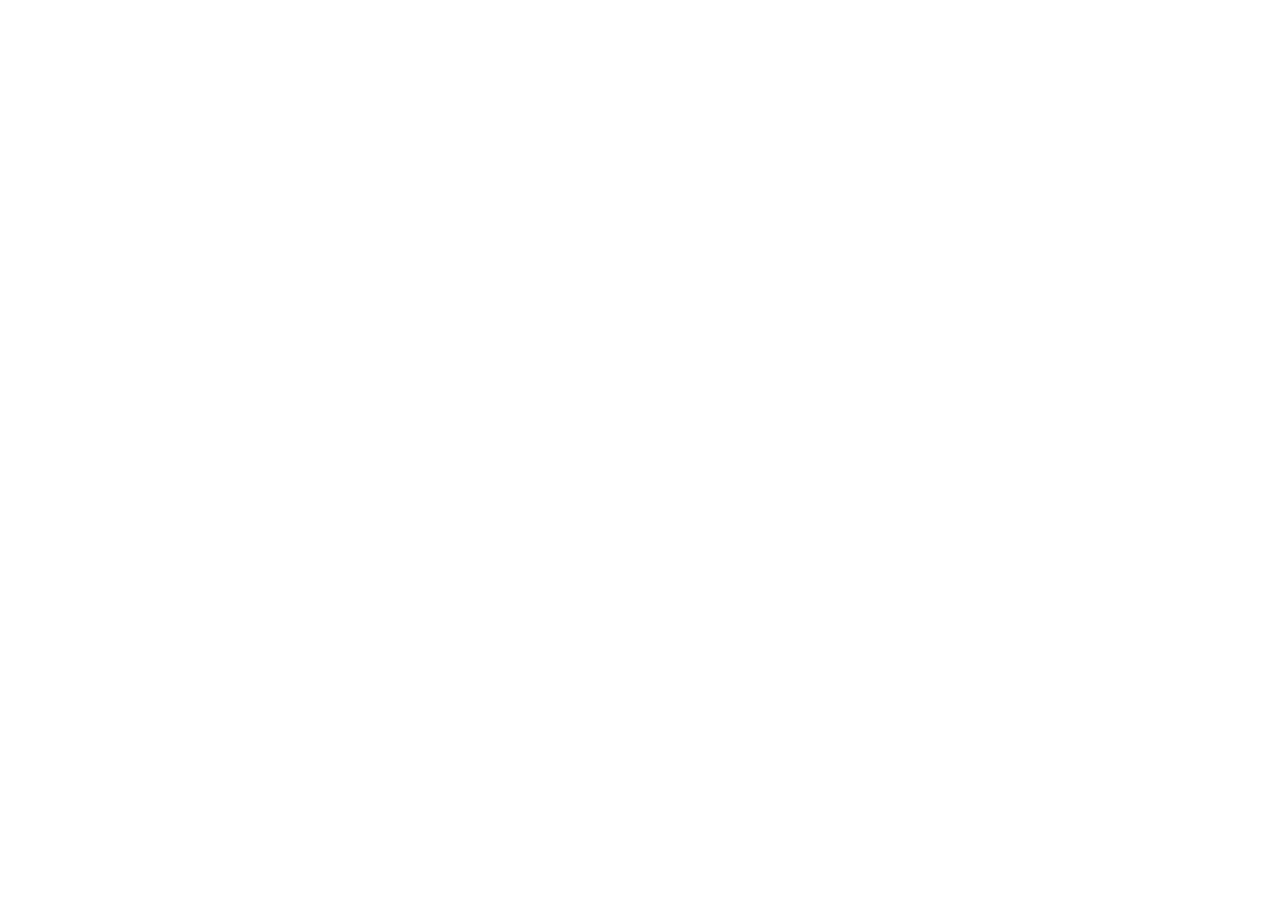
==== index.html @ 10f3040f "added youtube embed to index page" ====
<!DOCTYPE html>
<html lang="en">
<head>
    <meta charset="UTF-8">
    <meta name="viewport" content="width=device-width, initial-scale=1.0">
    <title>Document</title>
</head>
<body>
    <iframe width="560" height="315" src="https://www.youtube.com/embed/YVCTR-sK-g8?si=Ken0QgVzYAmGZqZS" title="YouTube video player" frameborder="0" allow="accelerometer; autoplay; clipboard-write; encrypted-media; gyroscope; picture-in-picture; web-share" referrerpolicy="strict-origin-when-cross-origin" allowfullscreen></iframe>
</body>
</html>
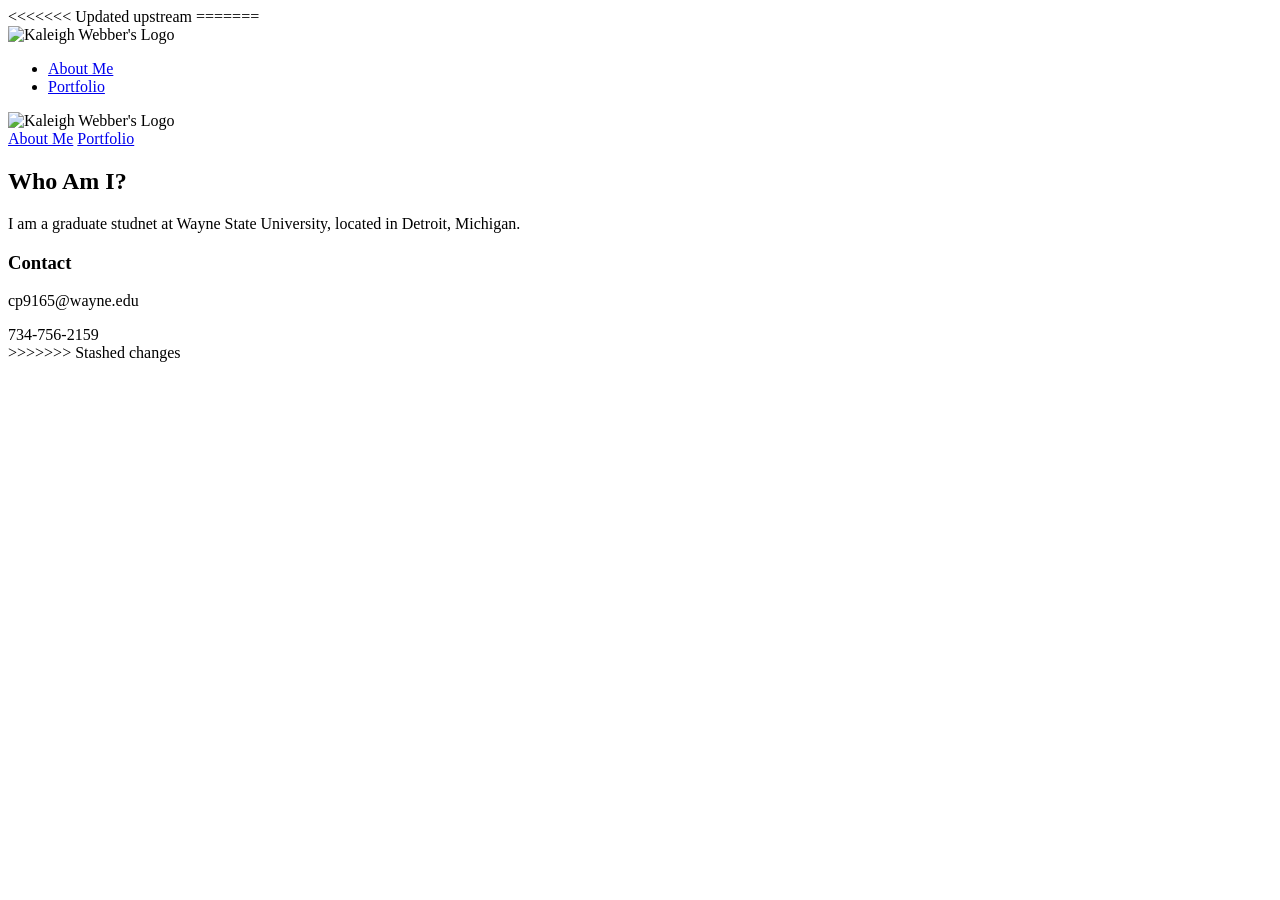
==== commit 522cf73e: "Added HTML web pages" ====
--- a/index.html
+++ b/index.html
@@ -6,6 +6,34 @@
     <title>Document</title>
 </head>
 <body>
-    <iframe width="560" height="315" src="https://www.youtube.com/embed/YVCTR-sK-g8?si=Ken0QgVzYAmGZqZS" title="YouTube video player" frameborder="0" allow="accelerometer; autoplay; clipboard-write; encrypted-media; gyroscope; picture-in-picture; web-share" referrerpolicy="strict-origin-when-cross-origin" allowfullscreen></iframe>
+<<<<<<< Updated upstream
+=======
+    <header>
+        <nav>
+            <img src="" alt="Kaleigh Webber's Logo">
+            <ul>
+                <li><a href="About Me.html">About Me</a></li>
+                <li><a href="Portfolio.html">Portfolio</a></li>
+            </ul>
+        </nav>
+        <img src="" alt="Kaleigh Webber's Logo">
+    </header>
+        <div id="menu">
+        <a href="AboutMe.html">About Me</a>
+        <a href="Portfolio.html">Portfolio</a>
+        </div>
+
+    <h2>Who Am I?</h2>
+        <p>I am a graduate studnet at Wayne State University, located in Detroit, Michigan.</p>
+    
+    <footer>
+        <div>
+            <h3>Contact</h3>
+            <p>cp9165@wayne.edu</p>
+            <tel>734-756-2159</tel>
+        </div>
+    </footer>
+>>>>>>> Stashed changes
+
 </body>
-</html>
+</html>
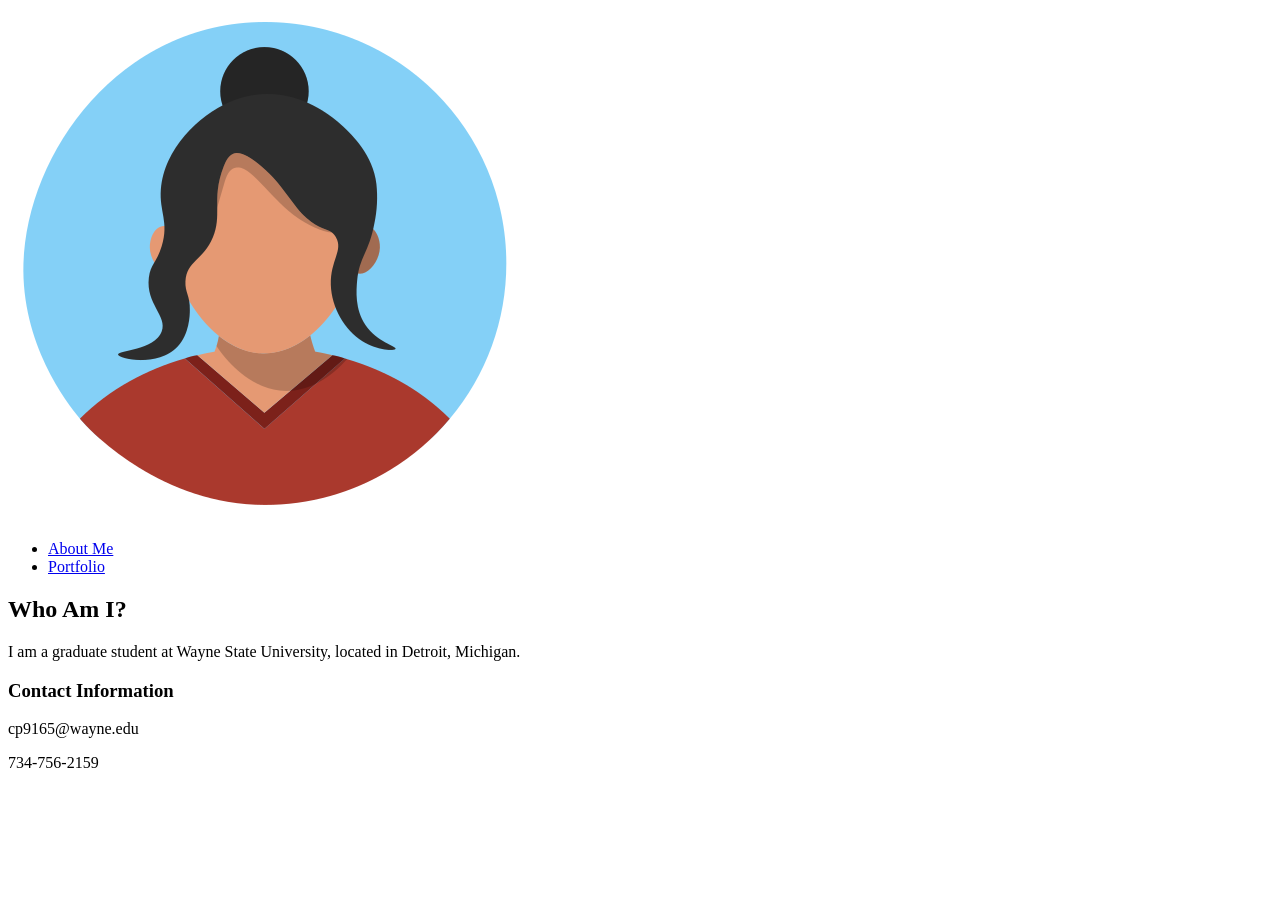
==== commit 56138f82: "added html webpages" ====
--- a/index.html
+++ b/index.html
@@ -3,37 +3,26 @@
 <head>
     <meta charset="UTF-8">
     <meta name="viewport" content="width=device-width, initial-scale=1.0">
-    <title>Document</title>
+    <title>Kaleigh Webber's INF 6420 Project</title>
 </head>
 <body>
-<<<<<<< Updated upstream
-=======
     <header>
         <nav>
-            <img src="" alt="Kaleigh Webber's Logo">
+            <img src="Webpages/default_image.png" alt="Kaleigh Webber's Logo">
             <ul>
                 <li><a href="About Me.html">About Me</a></li>
                 <li><a href="Portfolio.html">Portfolio</a></li>
             </ul>
         </nav>
-        <img src="" alt="Kaleigh Webber's Logo">
     </header>
-        <div id="menu">
-        <a href="AboutMe.html">About Me</a>
-        <a href="Portfolio.html">Portfolio</a>
-        </div>
-
     <h2>Who Am I?</h2>
-        <p>I am a graduate studnet at Wayne State University, located in Detroit, Michigan.</p>
-    
+        <p>I am a graduate student at Wayne State University, located in Detroit, Michigan.</p>
     <footer>
         <div>
-            <h3>Contact</h3>
+            <h3>Contact Information</h3>
             <p>cp9165@wayne.edu</p>
             <tel>734-756-2159</tel>
         </div>
     </footer>
->>>>>>> Stashed changes
-
 </body>
 </html>
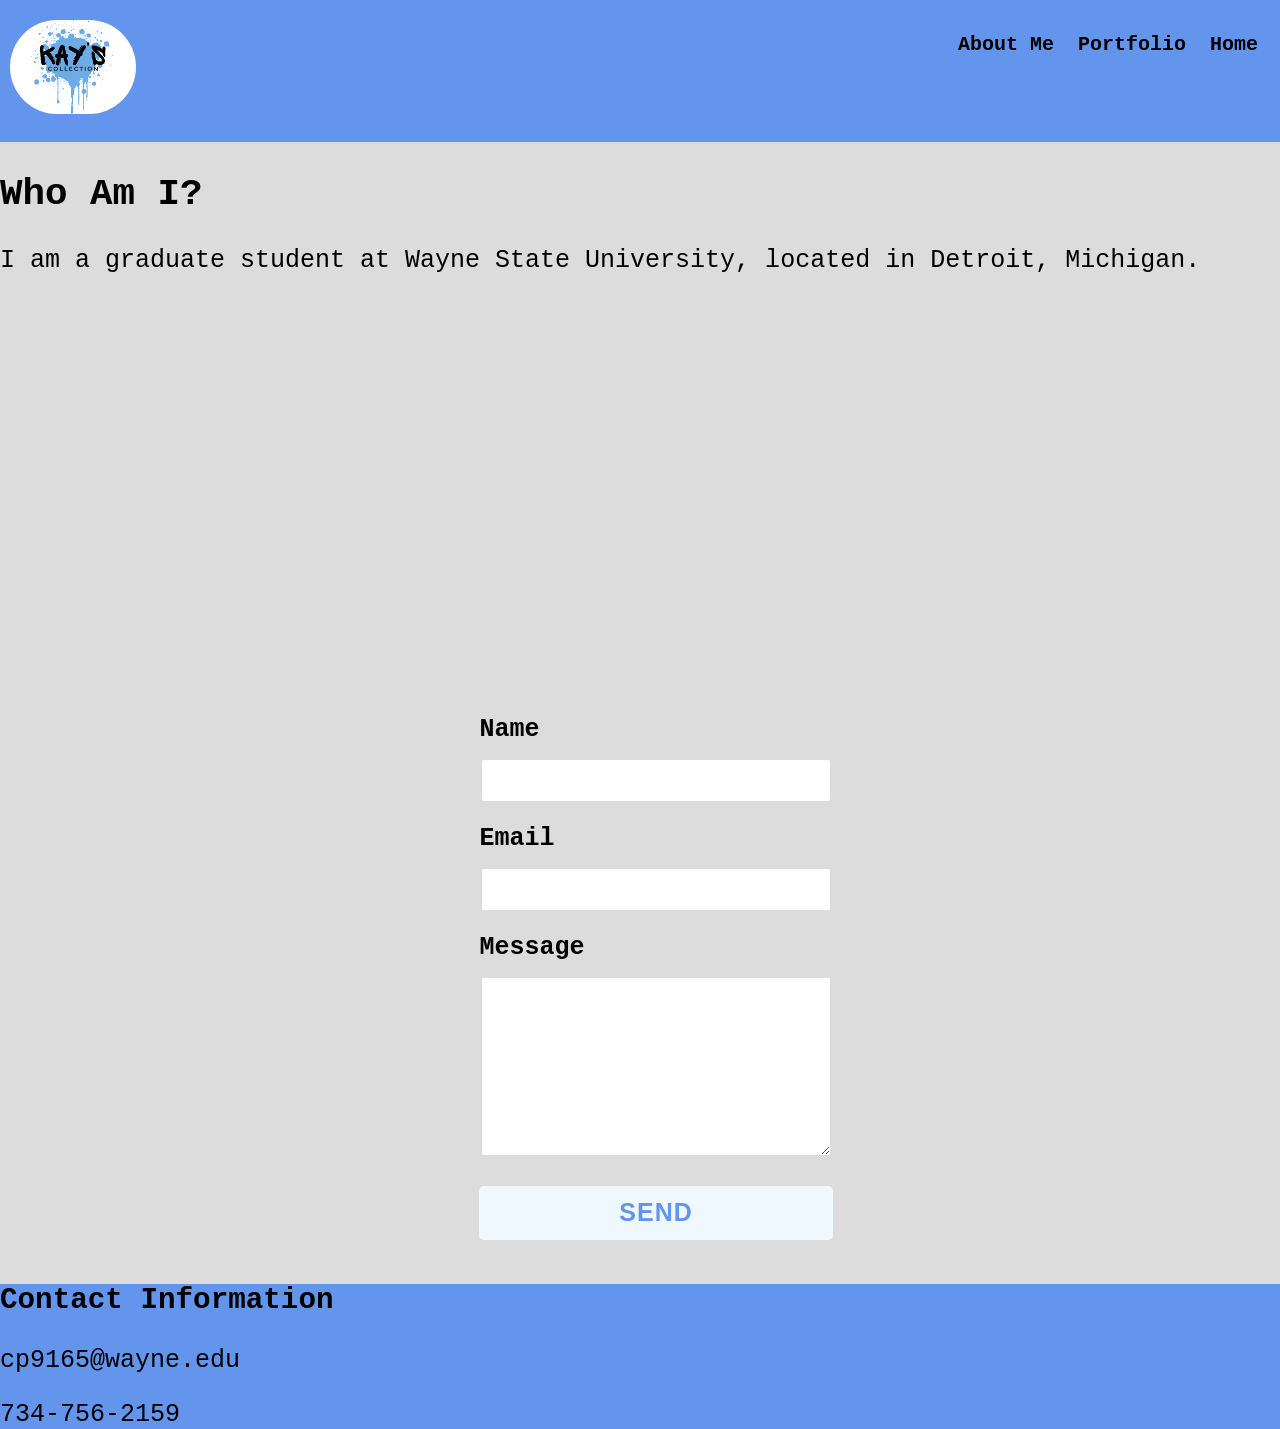
==== commit 4b9ce617: "form validation" ====
--- a/index.html
+++ b/index.html
@@ -1,28 +1,44 @@
 <!DOCTYPE html>
 <html lang="en">
-<head>
     <meta charset="UTF-8">
     <meta name="viewport" content="width=device-width, initial-scale=1.0">
     <title>Kaleigh Webber's INF 6420 Project</title>
-</head>
+    <link rel="stylesheet" href="style.css">
+<header>
+    <div class="header">
+        <div class="header-right">
+            <a class="active" href="index.html">Home</a>
+            <a href="Portfolio.html">Portfolio</a>
+            <a href="about-me.html">About Me</a>
+            <img src="Webpages/Logo2.png" class="image1">
+        </div>
+    </div>
+</header>
+
 <body>
-    <header>
-        <nav>
-            <img src="Webpages/default_image.png" alt="Kaleigh Webber's Logo">
-            <ul>
-                <li><a href="About Me.html">About Me</a></li>
-                <li><a href="Portfolio.html">Portfolio</a></li>
-            </ul>
-        </nav>
-    </header>
-    <h2>Who Am I?</h2>
+<h2>Who Am I?</h2>
+    <div class="text2">
         <p>I am a graduate student at Wayne State University, located in Detroit, Michigan.</p>
-    <footer>
-        <div>
-            <h3>Contact Information</h3>
-            <p>cp9165@wayne.edu</p>
-            <tel>734-756-2159</tel>
-        </div>
-    </footer>
+    </div>
+    <div class="container2">
+        <div></div>
+            <form action="https://formspree.io/f/xjkypyjk" method="post" class="validate">
+            <label for="name">Name</label>
+            <input id="name" type="text" name="name" class="form-input">
+            <label for="email">Email</label>
+            <input id="email" type="email" name="_replyto" class="form-input" required>
+            <label for="message">Message</label>
+            <textarea id="message" name="message" class="form-input" rows="4" required></textarea>
+            <button type="submit">Send</button>
+        </form>
+    </div>
+    <script src="spcript.js"></script>
 </body>
+<footer>
+    <div>
+        <h3>Contact Information</h3>
+        <p>cp9165@wayne.edu</p>
+        <tel>734-756-2159</tel>
+    </div>
+</footer>
 </html>
--- a/style.css
+++ b/style.css
@@ -0,0 +1,128 @@
+body {
+    margin: 0;
+    background: #dcdcdc;
+    font-family: 'Courier New', Courier, monospace;
+    font-size: 25px;
+}
+
+
+
+header {
+    overflow: hidden;
+    background-color:#6495ed;
+    padding: 20px 10px;
+}
+
+header a {
+    float: right;
+    color: black; 
+    text-align:center; 
+    padding: 12px;
+    text-decoration: none;
+    font-weight: bold;
+    font-size: 20px;
+    line-height: 25px;
+    border-radius: 4px;
+}
+
+.image1 {
+    width: 10%;
+    height: 10%;
+    border-radius: 100px;
+}
+
+.image2 {
+    max-width: 500px;
+    max-height:500px;
+    border-radius: 8px;
+}
+
+.image3 {
+    width: 20%;
+    height: 20%;
+    border-radius: 8px;
+}
+
+footer {
+    position:relative;
+    width: 100%;
+    background-color:#6495ed;
+    text-align: left;
+}
+
+.container {
+    display: flex;
+    align-items: left;
+    justify-content: left;
+    padding-bottom: 40px;
+}
+
+.text {
+    font-size: 25px;
+    padding-left: 20px;
+}
+
+.text2 {
+    padding-bottom: 400Px;
+}
+
+label {
+    display: block;
+    font-weight: bold;
+    margin-bottom: 0.5em;
+}
+
+.container2 {
+    display: flex;
+    align-items: center;
+    justify-content: center;
+    padding: 15px;
+}
+
+.form-input {
+    padding: 1em;
+    border: 3px solid #dcdcdc;
+    border-radius: 5px;
+    font-weight: 400;
+    margin-bottom: 1.5em;
+    width: 100%;
+}
+
+.form-input:focus {
+    outline: none; 
+    border: 2px solid #6495ed;
+}
+
+[type="submit"] {
+    background: #f0f8ff;
+    color: #6495ed;
+    font-weight: 700;
+    width: 110%;
+    font-size: 1em;
+    border-radius: 5px;
+    border: 0;
+    text-transform: uppercase;
+    letter-spacing: 1px;
+    padding: .5em;
+    cursor: pointer;
+}
+
+[type="submit"]:hover,
+[type="submit"]:focus {
+    background: #0000cd;
+    color:#f0f8ff
+}
+
+textarea {
+    height: 150px;
+    resize: vertical;
+}
+
+.error {
+    border-color: red;
+}
+
+.error-message {
+    color: red;
+    margin: -1em 0 1.5em;
+}
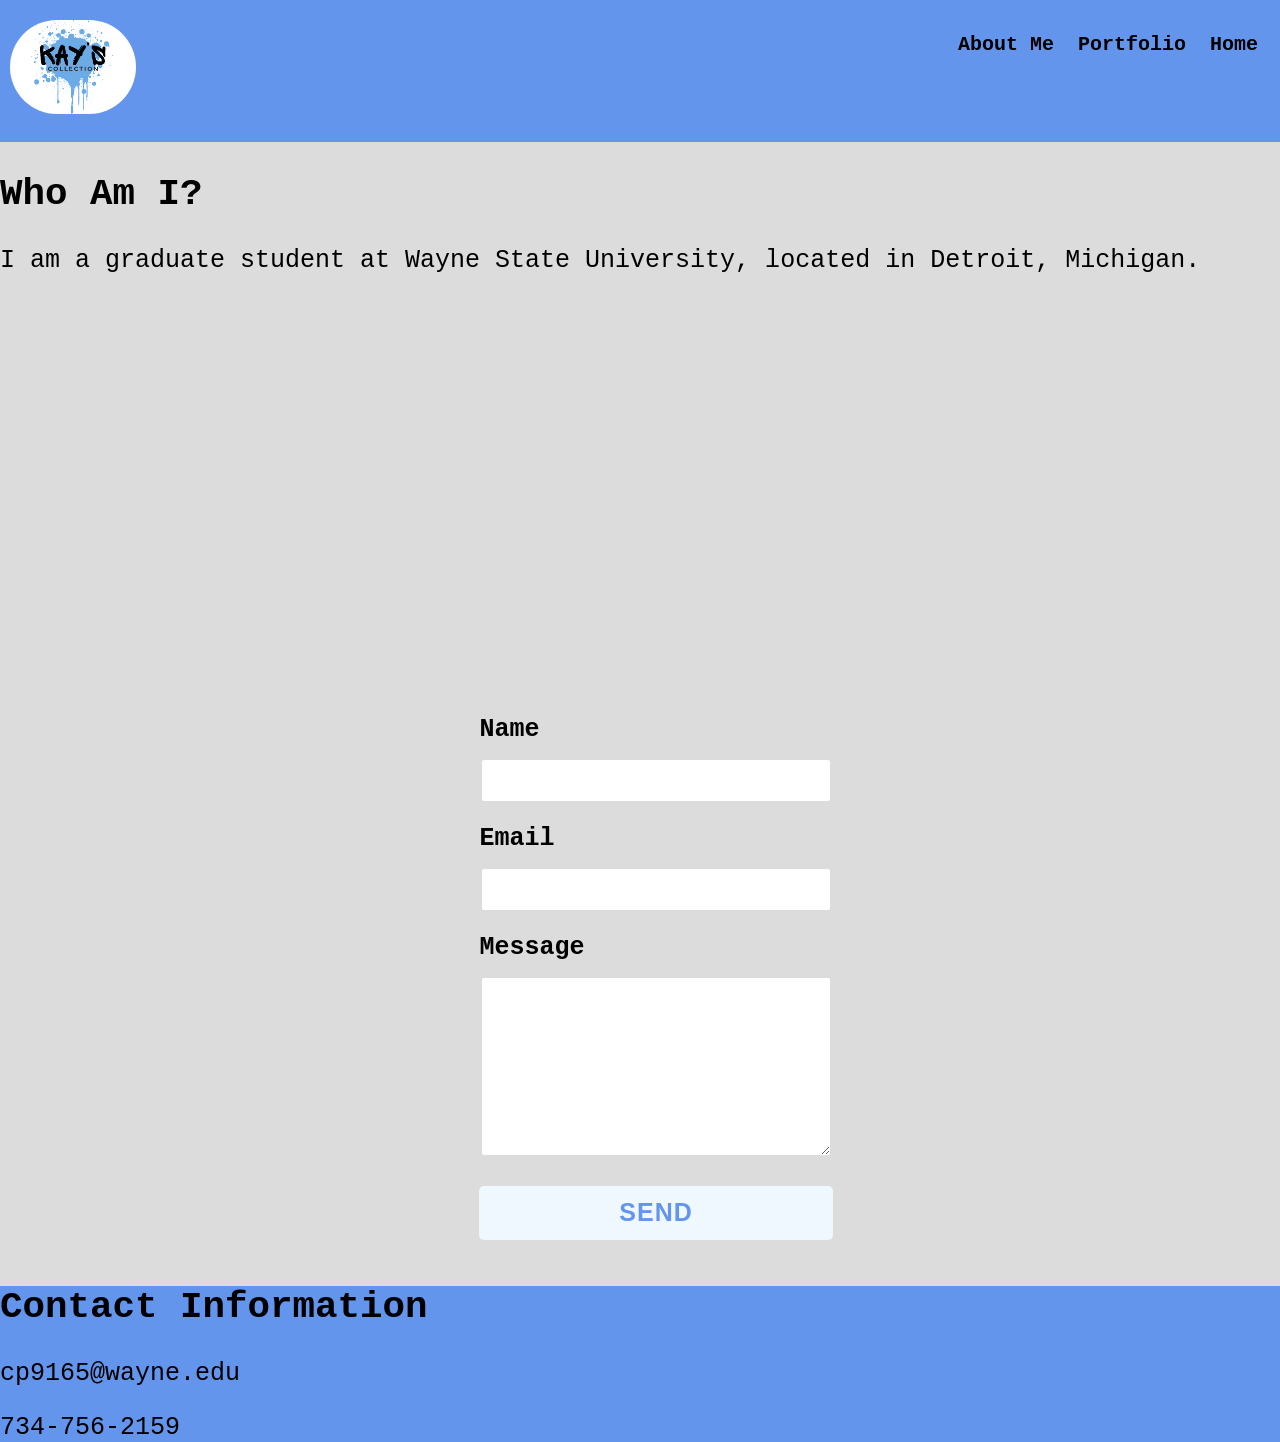
==== commit 9b070012: "made edits based on audit" ====
--- a/index.html
+++ b/index.html
@@ -10,11 +10,10 @@
             <a class="active" href="index.html">Home</a>
             <a href="Portfolio.html">Portfolio</a>
             <a href="about-me.html">About Me</a>
-            <img src="Webpages/Logo2.png" class="image1">
+            <img src="Webpages/Logo2.png" alt = "website logo" class="image1">
         </div>
     </div>
 </header>
-
 <body>
 <h2>Who Am I?</h2>
     <div class="text2">
@@ -36,7 +35,7 @@
 </body>
 <footer>
     <div>
-        <h3>Contact Information</h3>
+        <h2>Contact Information</h2>
         <p>cp9165@wayne.edu</p>
         <tel>734-756-2159</tel>
     </div>
--- a/style.css
+++ b/style.css
@@ -32,8 +32,8 @@
 }
 
 .image2 {
-    max-width: 500px;
-    max-height:500px;
+    width: 80%;
+    height:auto;
     border-radius: 8px;
 }
 
